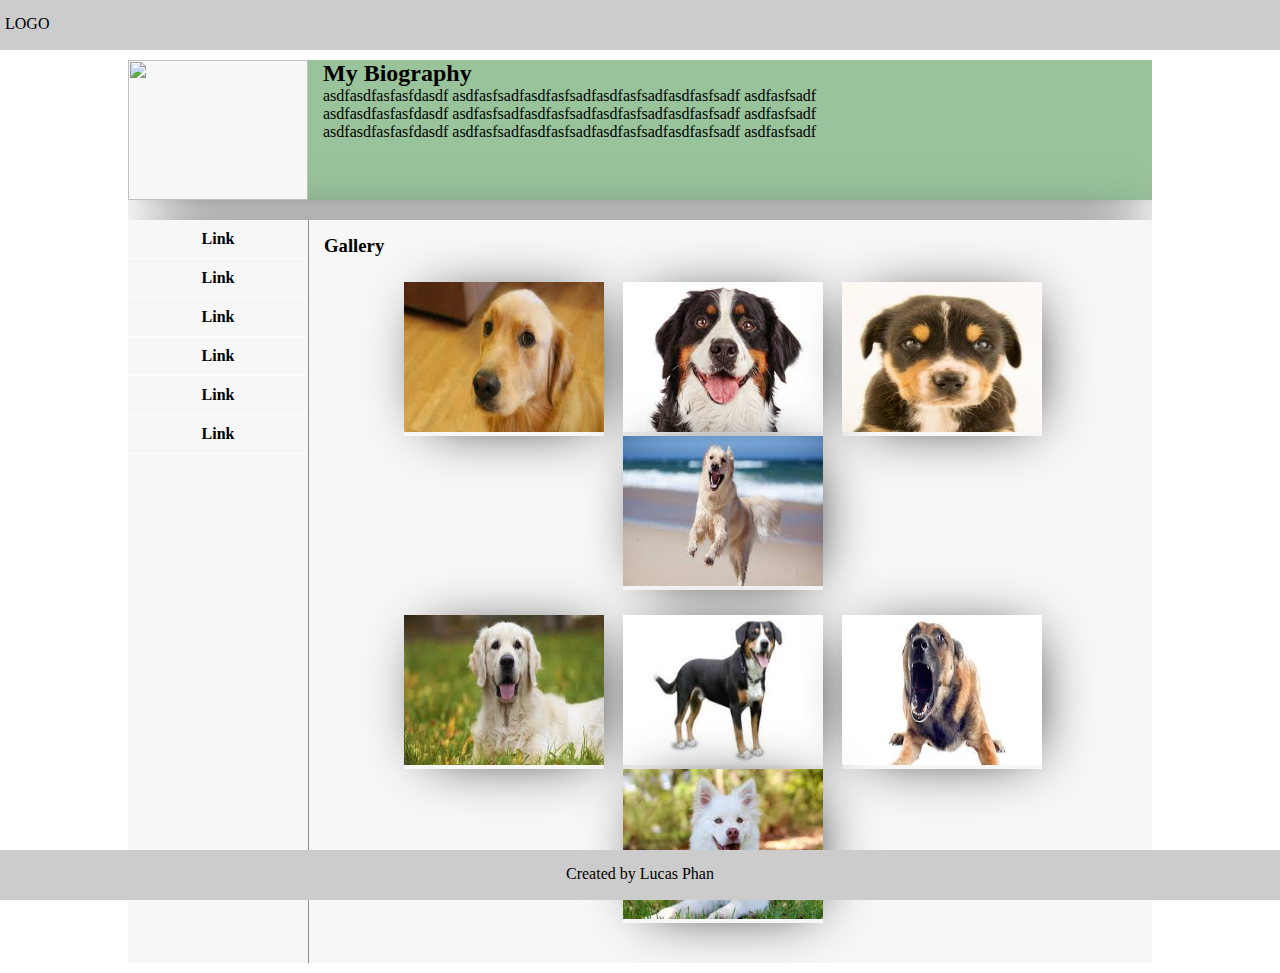
==== index.html @ 0356e5d3 "addind images and building gallery using ul li structure" ====
<!DOCTYPE html>
<html>

<head>
    <!-- This is a comment -->
    <title>MY BIO PAGE</title>
    <style>
        * {
            margin: 0;
            padding: 0;
        }

        .main-header,
        .main-footer {
            background-color: #ccc;
            height: 50px;
        }

        .logo,
        .legal-text {
            display: block;
            padding: 10px 5px 10px 5px;
            height: 30px;
            padding-top: 15px;
        }

        .main-footer {
            position: absolute;
            bottom: 0;
            left: 0;
            right: 0;
        }

        .legal-text {
            text-align: center;
        }
        .main-container {
            width:80%;
            height:100%;
            display: flex;
            flex-direction:column;
            margin: 10px auto;
            overflow:auto;
        }
        .bio-container {
            height: 140px;
            background-color:#99c39b;  
        }
        .avatar {
            width:180px;
            height:140px;
            background:#f7f7f7;
            float:left;
            margin-right: 15px;
            position: relative;
        }
        .avatar img {
            width:100%;
            height:100%;
        }
        .bottom-container {
            background-color:#f7f7f7;
            width:100%;
            margin-top:20px;
        }
        .left-sidebar {
            float:left;
            width:180px;
            height:100%;
            background-color: #f7f7f7;
        }
        .left-sidebar ul {
            text-align: center;
            display: block;
        }
        .left-sidebar li {
            display: block;
            width:100%;
            border-bottom:1px solid #FFF;
        }
        .left-sidebar ul li a {
            text-decoration: none;
            color:#000;
            padding:10px;
            display: block;
            font-weight: bold;
            transition-duration: 0.5s;
        }
        .left-sidebar ul li a:hover {
            color:#FFF;
            opacity: 0.5;
            background-color:rgb(122, 115, 112);
        }
        .gallery {
            background: #f7f7f7;
            float: left;
            height: calc(100% - 30px);
            padding:15px;
            width: calc(100% - 211px);
            border-left: 1px solid rgb(146, 141, 141);
            
        }
        .gallery ul.row {
            margin-top:25px;
            margin-bottom:25px;
            list-style-type:none;
            text-align:center;
            width:100%;
        }
        .gallery ul.row li {
            margin-right:15px;
            display: inline-block;
           
        }
        .gallery ul.row li > img {
            height:150px;
            width:200px;
        }
        .box-shadow {
            -webkit-box-shadow: 7px 3px 60px -20px rgba(0,0,0,1);
            -moz-box-shadow: 7px 3px 60px -20px rgba(0,0,0,1);
            box-shadow: 7px 3px 60px -20px rgba(0,0,0,1);
        }

    </style>
</head>

<body>
    <header class="main-header">
        <span class="logo">LOGO</span>
    </header>
    <div class="main-container">
        <div class="bio-container box-shadow">
            <div class="avatar">
                <img src="./img/avatar.png" rel="my avater">
            </div>
            <h2>My Biography</h2>
            <p>asdfasdfasfasfdasdf asdfasfsadfasdfasfsadfasdfasfsadfasdfasfsadf asdfasfsadf</p>
            <p>asdfasdfasfasfdasdf asdfasfsadfasdfasfsadfasdfasfsadfasdfasfsadf asdfasfsadf</p>
            <p>asdfasdfasfasfdasdf asdfasfsadfasdfasfsadfasdfasfsadfasdfasfsadf asdfasfsadf</p>
        </div>
        <div class="bottom-container box-shadow">
            <aside class="left-sidebar">
                <ul class="navigation">
                    <li><a href="#">Link</a></li>
                    <li><a href="#">Link</a></li>
                    <li><a href="#">Link</a></li>
                    <li><a href="#">Link</a></li>
                    <li><a href="#">Link</a></li>
                    <li><a href="#">Link</a></li>
                </ul>
            </aside>
            <div class="gallery">
                <h3>Gallery</h3>
                <ul class="row">
                    <li class="box-shadow"><img src="./img/1.jpg" alt="car"></li>
                    <li class="box-shadow"><img src="./img/2.jpg" alt="car"></li>
                    <li class="box-shadow"><img src="./img/3.jpg" alt="car"></li>
                    <li class="box-shadow"><img src="./img/4.jpg" alt="car"></li>
                </ul>
                <ul class="row">
                    <li class="box-shadow"><img src="./img/5.jpg" alt="car"></li>
                    <li class="box-shadow"><img src="./img/6.jpg" alt="car"></li>
                    <li class="box-shadow"><img src="./img/7.jpg" alt="car"></li>
                    <li class="box-shadow"><img src="./img/8.jpg" alt="car"></li>
                </ul>
            </div>
        </div>
    </div>
    <footer class="main-footer">
        <span class="legal-text">Created by Lucas Phan</span>
    </footer>
</body>

</html>
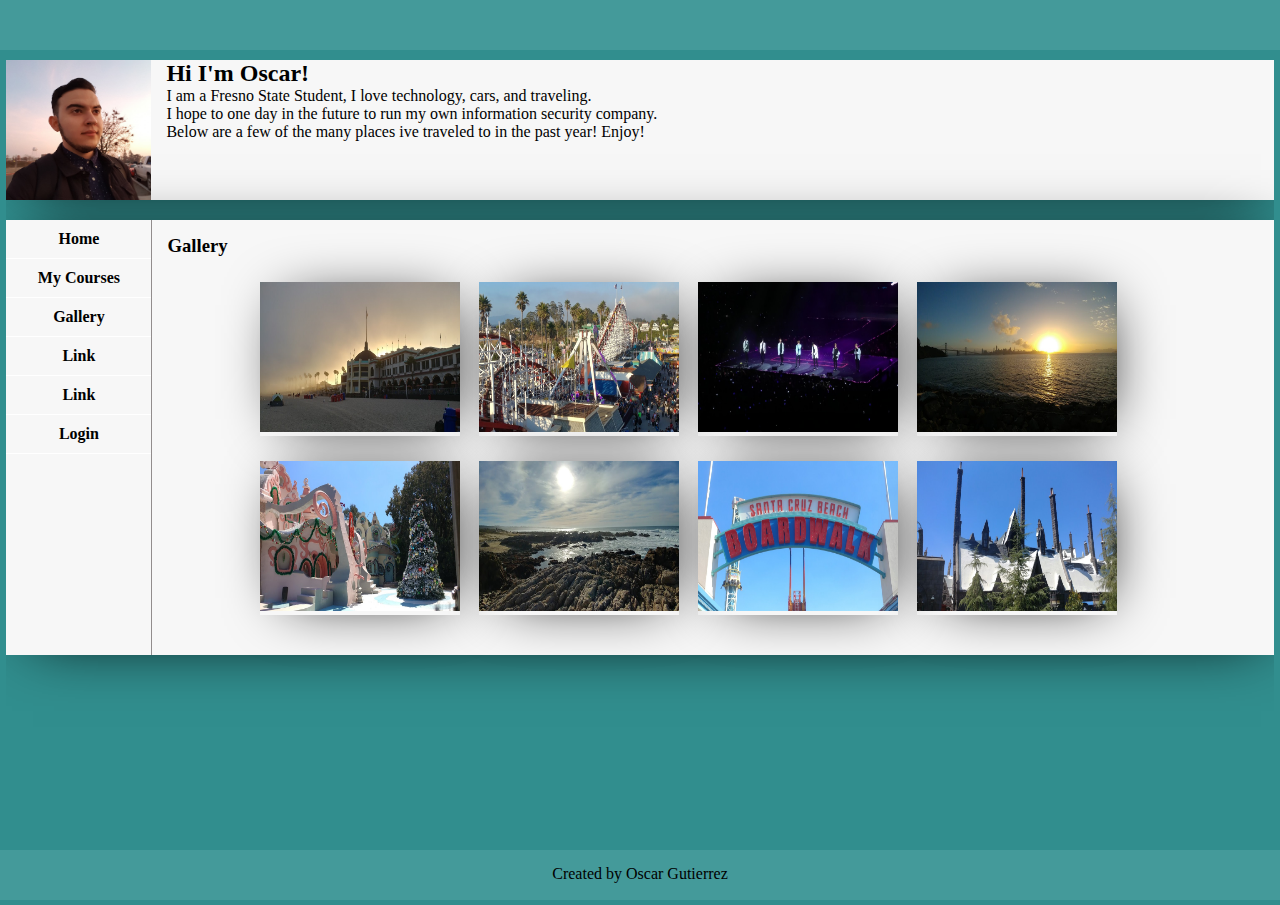
==== commit 376efdb9: "added my customizations" ====
--- a/index.html
+++ b/index.html
@@ -4,150 +4,32 @@
 <head>
     <!-- This is a comment -->
     <title>MY BIO PAGE</title>
-    <style>
-        * {
-            margin: 0;
-            padding: 0;
-        }
-
-        .main-header,
-        .main-footer {
-            background-color: #ccc;
-            height: 50px;
-        }
-
-        .logo,
-        .legal-text {
-            display: block;
-            padding: 10px 5px 10px 5px;
-            height: 30px;
-            padding-top: 15px;
-        }
-
-        .main-footer {
-            position: absolute;
-            bottom: 0;
-            left: 0;
-            right: 0;
-        }
-
-        .legal-text {
-            text-align: center;
-        }
-        .main-container {
-            width:80%;
-            height:100%;
-            display: flex;
-            flex-direction:column;
-            margin: 10px auto;
-            overflow:auto;
-        }
-        .bio-container {
-            height: 140px;
-            background-color:#99c39b;  
-        }
-        .avatar {
-            width:180px;
-            height:140px;
-            background:#f7f7f7;
-            float:left;
-            margin-right: 15px;
-            position: relative;
-        }
-        .avatar img {
-            width:100%;
-            height:100%;
-        }
-        .bottom-container {
-            background-color:#f7f7f7;
-            width:100%;
-            margin-top:20px;
-        }
-        .left-sidebar {
-            float:left;
-            width:180px;
-            height:100%;
-            background-color: #f7f7f7;
-        }
-        .left-sidebar ul {
-            text-align: center;
-            display: block;
-        }
-        .left-sidebar li {
-            display: block;
-            width:100%;
-            border-bottom:1px solid #FFF;
-        }
-        .left-sidebar ul li a {
-            text-decoration: none;
-            color:#000;
-            padding:10px;
-            display: block;
-            font-weight: bold;
-            transition-duration: 0.5s;
-        }
-        .left-sidebar ul li a:hover {
-            color:#FFF;
-            opacity: 0.5;
-            background-color:rgb(122, 115, 112);
-        }
-        .gallery {
-            background: #f7f7f7;
-            float: left;
-            height: calc(100% - 30px);
-            padding:15px;
-            width: calc(100% - 211px);
-            border-left: 1px solid rgb(146, 141, 141);
-            
-        }
-        .gallery ul.row {
-            margin-top:25px;
-            margin-bottom:25px;
-            list-style-type:none;
-            text-align:center;
-            width:100%;
-        }
-        .gallery ul.row li {
-            margin-right:15px;
-            display: inline-block;
-           
-        }
-        .gallery ul.row li > img {
-            height:150px;
-            width:200px;
-        }
-        .box-shadow {
-            -webkit-box-shadow: 7px 3px 60px -20px rgba(0,0,0,1);
-            -moz-box-shadow: 7px 3px 60px -20px rgba(0,0,0,1);
-            box-shadow: 7px 3px 60px -20px rgba(0,0,0,1);
-        }
-
-    </style>
+    <link rel="stylesheet" href="./css/index.css"/>
 </head>
 
 <body>
     <header class="main-header">
-        <span class="logo">LOGO</span>
+       
     </header>
     <div class="main-container">
         <div class="bio-container box-shadow">
             <div class="avatar">
                 <img src="./img/avatar.png" rel="my avater">
             </div>
-            <h2>My Biography</h2>
-            <p>asdfasdfasfasfdasdf asdfasfsadfasdfasfsadfasdfasfsadfasdfasfsadf asdfasfsadf</p>
-            <p>asdfasdfasfasfdasdf asdfasfsadfasdfasfsadfasdfasfsadfasdfasfsadf asdfasfsadf</p>
-            <p>asdfasdfasfasfdasdf asdfasfsadfasdfasfsadfasdfasfsadfasdfasfsadf asdfasfsadf</p>
+            <h2>Hi I'm Oscar!</h2>
+            <p>I am a Fresno State Student, I love technology, cars, and traveling.</p>
+            <p>I hope to one day in the future to run my own information security company.</p>
+            <p>Below are a few of the many places ive traveled to in the past year! Enjoy!</p>
         </div>
         <div class="bottom-container box-shadow">
             <aside class="left-sidebar">
                 <ul class="navigation">
+                    <li><a href="./index.html">Home</a></li>
+                    <li><a href="./courses.html">My Courses</a></li>
+                    <li><a href="#">Gallery</a></li>
                     <li><a href="#">Link</a></li>
                     <li><a href="#">Link</a></li>
-                    <li><a href="#">Link</a></li>
-                    <li><a href="#">Link</a></li>
-                    <li><a href="#">Link</a></li>
-                    <li><a href="#">Link</a></li>
+                    <li><a href="./login.html">Login</a></li>
                 </ul>
             </aside>
             <div class="gallery">
@@ -168,7 +50,7 @@
         </div>
     </div>
     <footer class="main-footer">
-        <span class="legal-text">Created by Lucas Phan</span>
+        <span class="legal-text">Created by Oscar Gutierrez</span>
     </footer>
 </body>
 
--- a/css/index.css
+++ b/css/index.css
@@ -0,0 +1,201 @@
+  * {
+    margin: 0;
+    padding: 0;
+  }
+
+  html {
+    height: 100%;
+  }
+
+  body {
+    height: calc(100% - 90px);
+    background-color: #318e8e;
+  }
+
+  .main-header,
+  .main-footer {
+    background-color: #449a9a;
+    height: 50px;
+  }
+
+  .logo,
+  .legal-text {
+    display: block;
+    padding: 10px 5px 10px 5px;
+    height: 30px;
+    padding-top: 15px;
+  }
+
+  .main-footer {
+    position: absolute;
+    bottom: 0;
+    left: 0;
+    right: 0;
+  }
+
+  .legal-text {
+    text-align: center;
+  }
+
+  .main-container {
+    width: 99%;
+    height: 100%;
+    display: flex;
+    flex-direction: column;
+    margin: 10px auto;
+    overflow: auto;
+  }
+
+  .bio-container {
+    height: 140px;
+    background-color: #f7f7f7;
+  }
+
+  .avatar {
+    width: 145px;
+    height: 140px;
+    background: #f7f7f7;
+    float: left;
+    margin-right: 15px;
+    position: relative;
+  }
+
+  .avatar img {
+    width: 100%;
+    height: 100%;
+  }
+
+  .bottom-container {
+    background-color: #f7f7f7;
+    width: 100%;
+    margin-top: 20px;
+  }
+
+  .left-sidebar {
+    float: left;
+    width: 145px;
+    height: 100%;
+    background-color: #f7f7f7;
+  }
+
+  .left-sidebar ul {
+    text-align: center;
+    display: block;
+  }
+
+  .left-sidebar li {
+    display: block;
+    width: 100%;
+    border-bottom: 1px solid #FFF;
+  }
+
+  .left-sidebar ul li a {
+    text-decoration: none;
+    color: #000;
+    padding: 10px;
+    display: block;
+    font-weight: bold;
+    transition-duration: 0.5s;
+  }
+
+  .left-sidebar ul li a:hover {
+    color: #FFF;
+    opacity: 0.5;
+    background-color: rgb(122, 115, 112);
+  }
+
+  .gallery {
+    background: #f7f7f7;
+    float: left;
+    height: calc(100% - 30px);
+    padding: 15px;
+    width: calc(100% - 211px);
+    border-left: 1px solid rgb(146, 141, 141);
+  }
+
+  .gallery ul.row {
+    margin-top: 25px;
+    margin-bottom: 25px;
+    list-style-type: none;
+    text-align: center;
+    width: 100%;
+  }
+
+  .gallery ul.row li {
+    margin-right: 15px;
+    display: inline-block;
+  }
+
+  .gallery ul.row li>img {
+    height: 150px;
+    width: 200px;
+  }
+
+  .box-shadow {
+    -webkit-box-shadow: 7px 3px 60px -20px rgba(0, 0, 0, 1);
+    -moz-box-shadow: 7px 3px 60px -20px rgba(0, 0, 0, 1);
+    box-shadow: 7px 3px 60px -20px rgba(0, 0, 0, 1);
+  }
+  /* login page */
+
+  .login-input {
+    width: 100%;
+    height: 50px;
+    border-radius: 15px;
+    margin: 10px auto;
+  }
+
+  .btn-login {
+    padding: 15px 30px;
+    background: green;
+    color: white;
+    font-weight: bold;
+    font-size: 20px;
+    float: right;
+  }
+
+  .login-container {
+ 
+    padding: 16px;
+    width: 450px;
+    height: 700px;
+    background-color: #449a9a;
+    position: absolute;
+    left: 0;
+    right: 0;
+    top: 0;
+    bottom: 0;
+    margin: auto;
+    max-width: 100%;
+    max-height: 100%;
+    overflow: auto;
+  }
+
+  .login {}
+
+  .main-login-container {
+    width: 100%;
+    padding:0px !important;
+    margin:0px !important;
+    background-size: cover;
+    background-image: url('../img/bg-login.jpg');
+  }
+
+  .bottom-login-container {
+    width: 50%;
+    margin: 0 auto;
+    margin-top: 70px;
+  }
+
+  .login-logo>img {
+    width: 100%;
+  }
+  .error {
+    display: none;
+    color: #FFF;
+    font-weight: bold;
+    background-color: #fabc00;
+    padding: 5px 20px;
+    margin-bottom: 5px;
+    border-radius: 6px;
+  }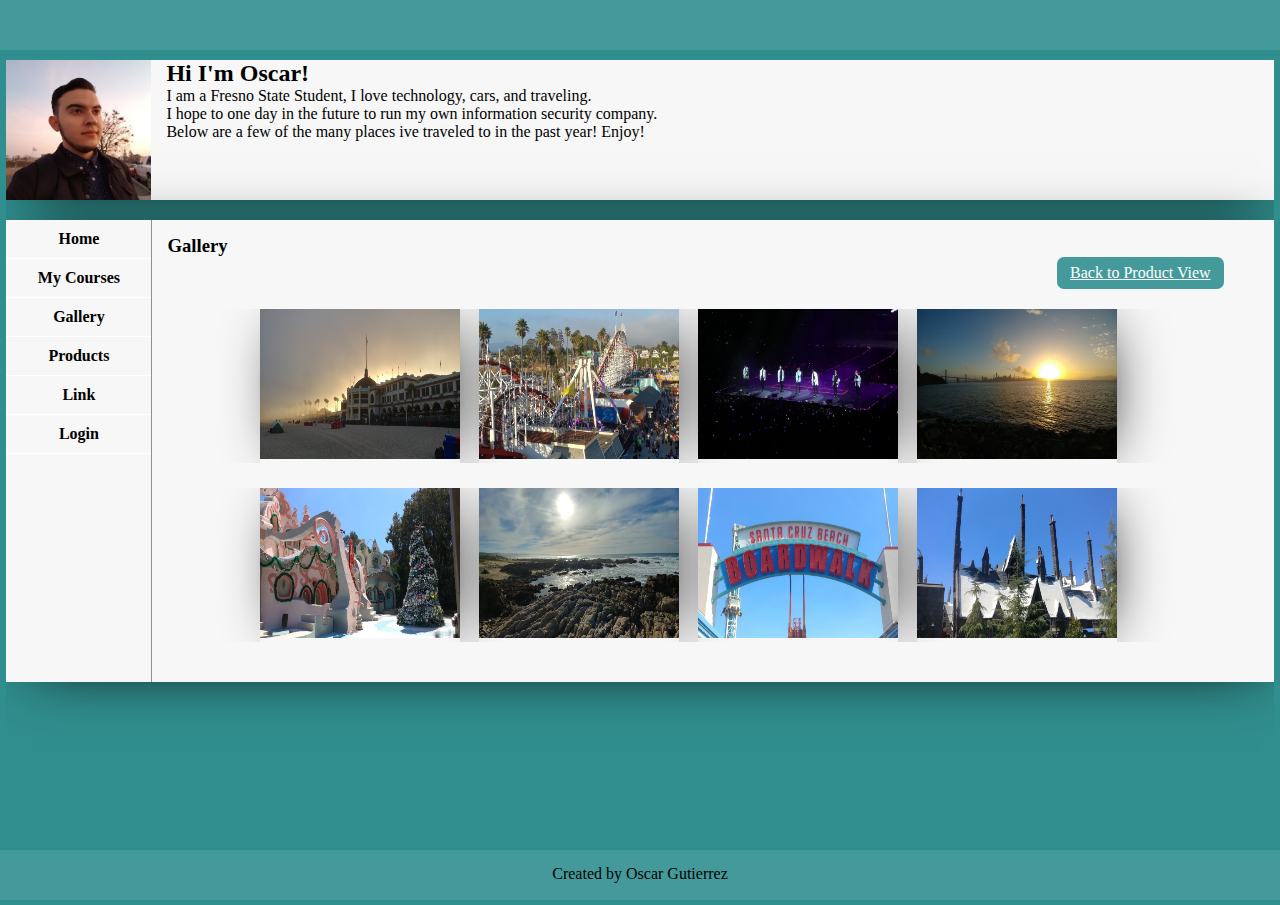
==== commit 4a7a1e16: "added gallery page" ====
--- a/index.html
+++ b/index.html
@@ -27,13 +27,19 @@
                     <li><a href="./index.html">Home</a></li>
                     <li><a href="./courses.html">My Courses</a></li>
                     <li><a href="#">Gallery</a></li>
-                    <li><a href="#">Link</a></li>
+                    <li><a href="./products.html">Products</a></li>
                     <li><a href="#">Link</a></li>
                     <li><a href="./login.html">Login</a></li>
                 </ul>
             </aside>
+            
             <div class="gallery">
                 <h3>Gallery</h3>
+                <div>
+                    
+                        <a href="./products.html" class="btn_primary">
+                            Back to Product View</a>
+                        </div>
                 <ul class="row">
                     <li class="box-shadow"><img src="./img/1.jpg" alt="car"></li>
                     <li class="box-shadow"><img src="./img/2.jpg" alt="car"></li>
--- a/css/index.css
+++ b/css/index.css
@@ -119,6 +119,7 @@
     list-style-type: none;
     text-align: center;
     width: 100%;
+    overflow: auto;
   }
 
   .gallery ul.row li {
@@ -198,4 +199,41 @@
     padding: 5px 20px;
     margin-bottom: 5px;
     border-radius: 6px;
+  }
+
+  /* Product Grid */ 
+  .Product-grid{
+    width: 100%;
+    border: 1px solid #ccc;
+  }
+  .Product-grid  tr td{
+    border: 1px solid black;
+    padding: 7px 13px;
+  }
+  .btn_buy_now{
+    padding: 7px 13px;
+    color:white;
+    background-color: #449a9a;
+    border-radius: 7px;
+    width:100%;
+  }
+  .product{
+width:150px;
+height: 140px;
+min-width: 100%;
+background-size: cover;
+max-width: 100px;
+background-repeat: no-repeat;
+background-image: url('../img/products/p1.png');
+  }
+  .btn_primary{
+    padding: 7px 13px;
+    color:white;
+    background-color: #449a9a;
+    border-radius: 7px;
+    float: right;
+    margin-bottom: 20px;
+  }
+  .button_container{
+
   }